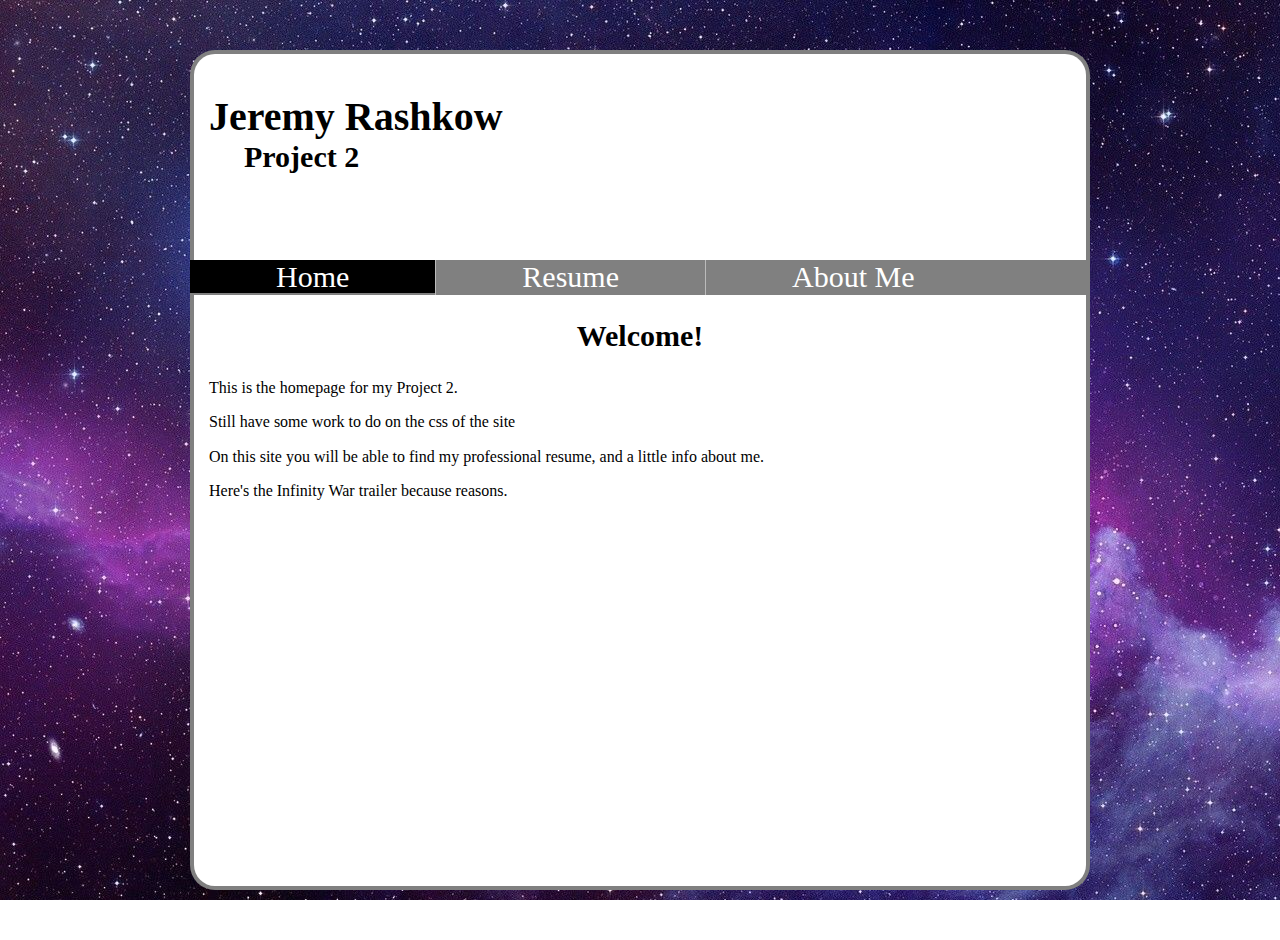
==== index.html @ bbb6d4bb "added files from project 2" ====
<!DOCTYPE html> 

<html lang ="en">

  <head>
    <!--
    ITMD-361 Project 2  Homepage
    Author: Jeremy Rashkow
    Date Last Edited: 02/28/2018
    Filename: index.html   	  	
    -->
    <meta charset="UTF-8">
    <link href="styles/project_02.css" rel="stylesheet" type="text/css" />
    <link href="styles/normalize.css" rel="stylesheet" type="text/css" />
    <title>ITMD-361 Project</title>
  </head>
	
  <body>	
	  
    <header id="banner">
      <h1>Jeremy Rashkow</h1>
      <h3>Project 2</h3>
    </header>	
	
    <nav id="nav">
      <ul>
        <li><a class="active" href="index.html">Home</a></li>
        <li><a href="resume.html">Resume</a></li>
        <li><a href="aboutme.html">About Me</a></li>
      </ul>
    </nav>
	
    <section id="index_sec_1">
      <h2>Welcome!</h2>
      <p>This is the homepage for my Project 2.</p>
      <p>Still have some work to do on the css of the site</p>
      <p>On this site you will be able to find my professional resume, and a little info about me.</p>
      <p>Here's the Infinity War trailer because reasons.</p>
      <iframe src="https://www.youtube.com/embed/6ZfuNTqbHE8" allowfullscreen></iframe>
    </section>
	
  </body>

</html>
---- styles/project_02.css ----
/*Body Styles*/
body {
  background-image: url("../images/page_background.jpg");
  background-attachment: fixed;
  font-family: Arial Black;
  display: block;
  margin: 0 auto;
  width: 900px;
}

/*Banner Styles*/
#banner {
  box-sizing: border-box;
  border: 4px solid gray;
  border-bottom: none;
  background-color: white;
  border-radius: 25px 25px 0px 0px;
  margin-top: 50px;
  float: left;
  height: 210px;
  overflow: hidden;
  width: 900px;
}

#banner h1 {
  padding-top: 40px;
  font-size: 40px;
  padding-left: 15px;
  margin: 0;
}

#banner h3 {
  font-size: 30px;
  padding-left: 50px;
  padding-top: 0px;
  margin: 0;
}

/*Navigation Styles*/
#nav ul {
  background: gray;
  padding: 0;
  margin: 0;
  list-style: none;
  overflow: hidden;
  width: 900px;
}

#nav ul li {
  float:left;
  font-size: 30px;
}

#nav ul li a {
  color: white;
  text-align: center;
  text-decoration: none;
  padding-left: 86px;
  padding-right: 86px;
}

#nav ul li a:last-of-type {
  padding-right: 86px;
}

#nav ul li:hover {
  background: black;
}

#nav ul li a:hover {
  background-color: black;
}

#nav li {
  border-right: 1px solid #bbb;
}

#nav li:last-child {
  border-right: none;
}

li a:hover:not(.active) {
  background-color: #111;
}

.active {
  background-color: black;
}

/*Section Styles*/
section {
  box-sizing: border-box;
  border: 4px solid gray;
  border-bottom:none;
  border-top: none;
  float: left;
  padding:0;
  margin:0;
  overflow: hidden;
  background: white;
  width: 900px;
}

section:last-of-type {
  border-radius: 0px 0px 25px 25px;
  margin-bottom: 50px;
  border-bottom: 4px solid gray;
} 

#resume_education, #resume_experience, #resume_skills, #resume_activities, #resume_references {
  padding-left: 25px;
}

#resume_education, #resume_experience, #resume_skills, #resume_activities, #resume_references {
  padding-left: 25px;
}

/*Heading Styles*/
#resume_education h3, #resume_experience h3, #resume_skills h3, #resume_activities h3, #resume_references h3 {
  padding-left: 20px;
}

#index_sec_1 h2 {
  font-size: 30px;
  text-align: center;
}

#aboutme_sec_1 h2 {
  font-size: 30px;
  text-align: center;
}

#aboutme_sec_1 {
	padding-right: 8px;
}

/*Paragraph Styles*/
#index_sec_1 p {
  font-size: 16px;
  text-align: left;
  padding-left: 15px;
}

#resume_education p, #resume_experience p, #resume_skills p, #resume_activities p, #resume_references p {
  padding-left: 40px;
}

/*List Styles*/
#resume_education ul, #resume_experience ul, #resume_skills ul, #resume_activities ul, #resume_references ul {
  padding-left: 60px;
}

#aboutme_sec_1 ul li {
  list-style-type: none;
  padding-left: 25px;
}

/*Image Styles*/
#aboutme_sec_1 img {
  padding-top: 25px;
  display: block;
  float: left;
  padding-left: 25px;
  padding-right: 25px;
  padding-bottom: 25px;
}

/*Video Link Styles*/
iframe  {
  border: none;
  display: block;
  height: 350px;
  margin-left: auto;
  margin-right: auto;
  padding-bottom: 20px;
  width: 700px;
}
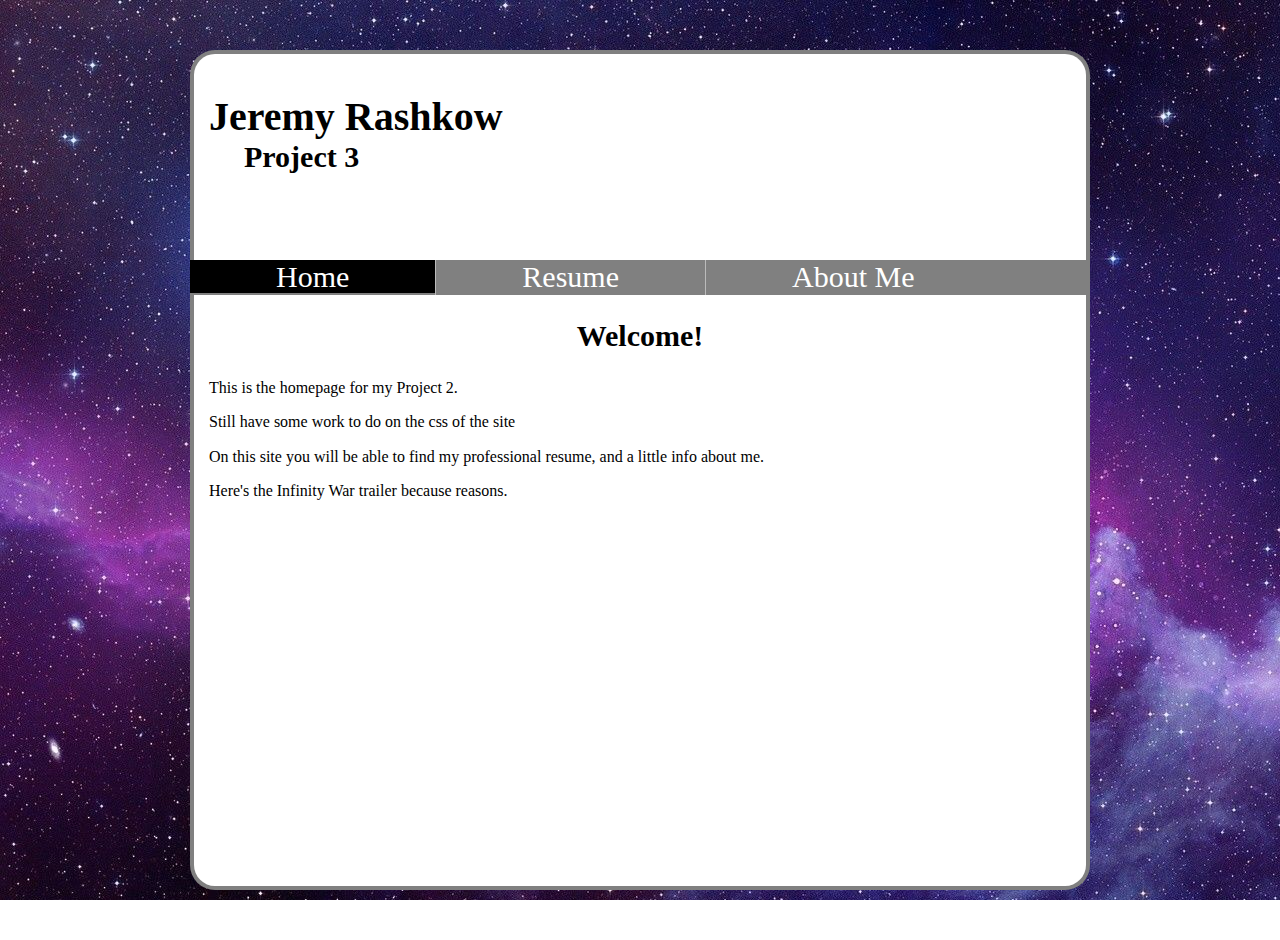
==== commit 479efb8b: "updated project number" ====
--- a/index.html
+++ b/index.html
@@ -19,7 +19,7 @@
 	  
     <header id="banner">
       <h1>Jeremy Rashkow</h1>
-      <h3>Project 2</h3>
+      <h3>Project 3</h3>
     </header>	
 	
     <nav id="nav">
--- a/styles/project_02.css
+++ b/styles/project_02.css
@@ -126,13 +126,18 @@
   text-align: center;
 }
 
-#aboutme_sec_1 h2 {
+#aboutme_sec_1 h2, #aboutme_sec_2 h2 {
   font-size: 30px;
   text-align: center;
 }
 
 #aboutme_sec_1 {
 	padding-right: 8px;
+}
+
+.slider {
+	display: block;
+	margin: 0 auto;
 }
 
 /*Paragraph Styles*/
@@ -175,4 +180,4 @@
   margin-right: auto;
   padding-bottom: 20px;
   width: 700px;
-}
+}